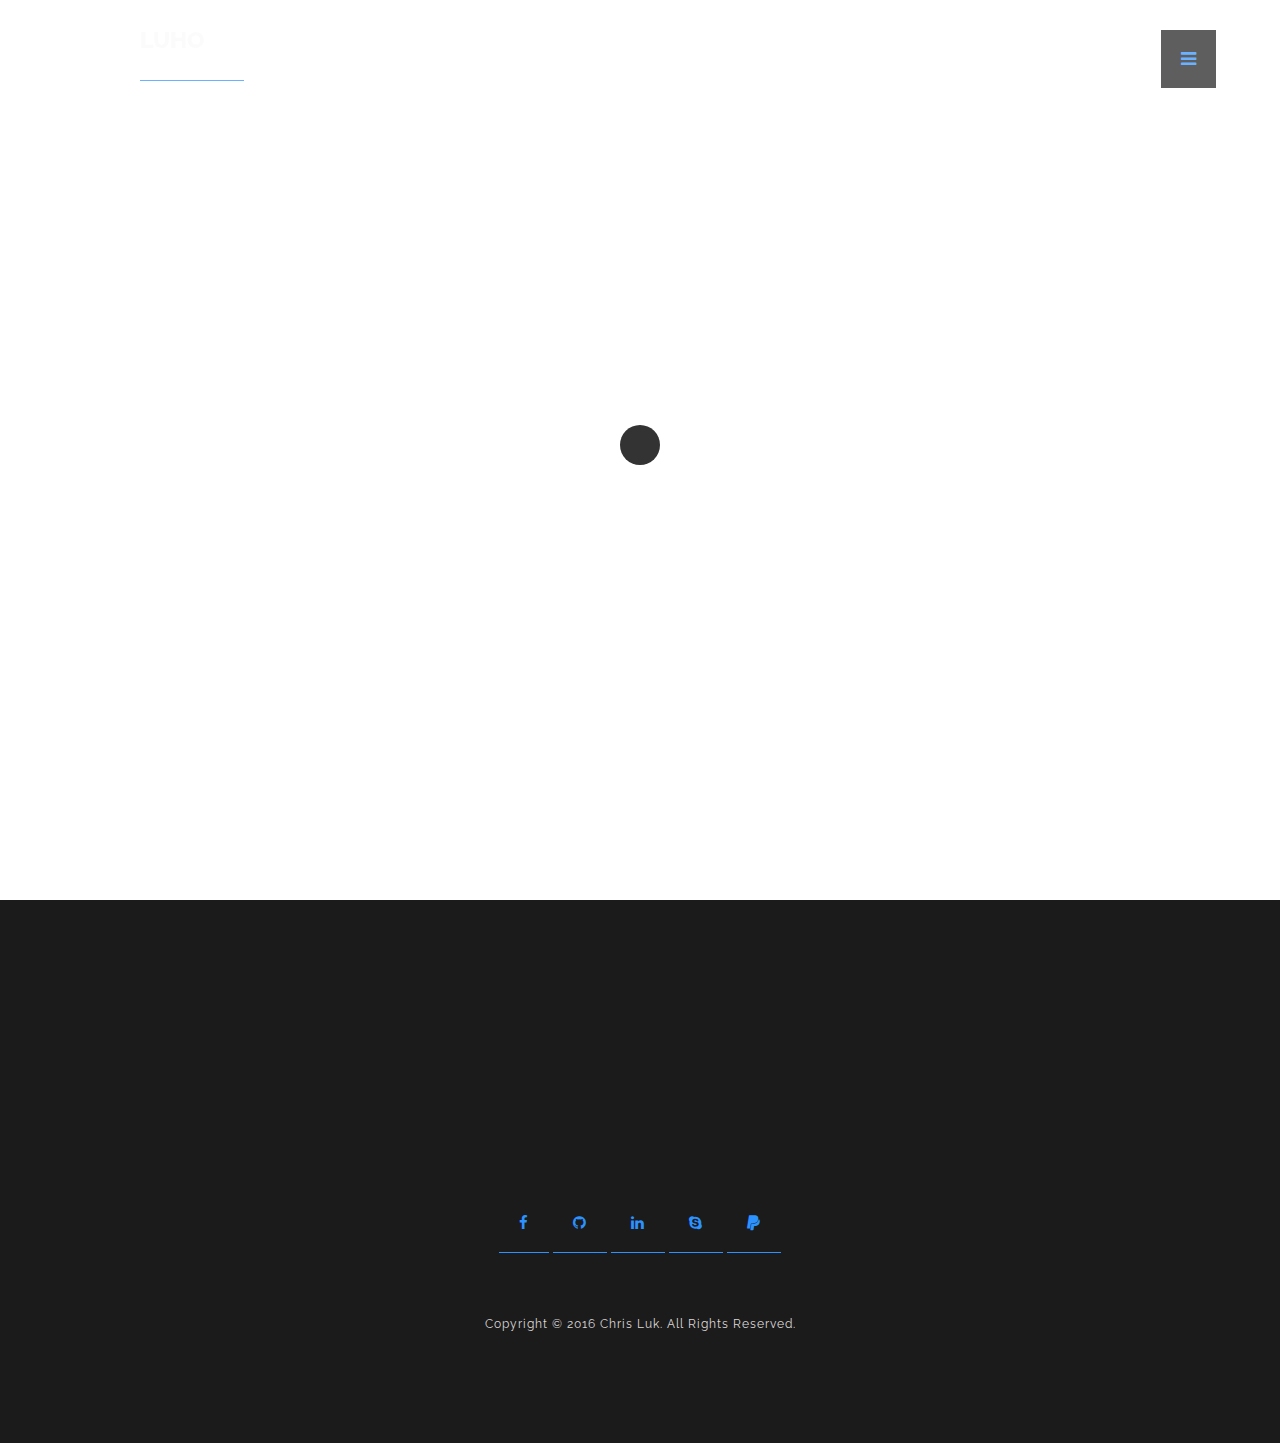
==== index.html @ 66e9e46b "fixed nasty background error" ====
<!doctype html>

<html lang="en">
<head>

  <meta charset="utf-8">
  <title>Chris Luk</title>
  <meta name="description" content="chris luk website luho">
  <meta name="keywords" content="chris luk luho website">
  <meta name="viewport" content="width=device-width, initial-scale=1.0"/>
  <meta name="author" content="chrisluk.im">
  <link rel="icon" type="image/png" href="img/favicon.ico" />

<!--Style-->

  <link rel="stylesheet" href="css/reset.css">
  <link rel="stylesheet" href="css/style.css">
  <link rel="stylesheet" href="css/style-responsive.css">
  <link rel="stylesheet" href="http://maxcdn.bootstrapcdn.com/font-awesome/4.3.0/css/font-awesome.min.css">
  
  <!--[if lt IE 9]>
  <script src="http://html5shiv.googlecode.com/svn/trunk/html5.js"></script>
  <![endif]-->
  
</head>

<body background="img/background.png" style="background-size: 100%; background-attachment: fixed; background-repeat: no-repeat;">

<!--Preloader-->

<div class="preloader" id="preloader">
    <div class="item">
      <div class="spinner">
      </div>
    </div>
</div>

<div class="opacity-nav">

    <ul class="menu-fullscreen">
      <li><a href="/">Home</a></li>
      <li><a href="/projects">Projects</a></li>
      <li><a href="/about">About Me</a></li>
      <li><a href="/contact">Contact</a></li>
    </ul>

</div>


  <!--Header-->
  <header id="fullscreen">
    
      <div class="logo" id="full"><a class="ajax-link" href="http://luho.chrisluk.im/">LUHO</a></div>
      
        <div class="menu-index" id="button">
        <i class="fa fa-bars"></i>
        </div>

  </header>

  <div class="clear"></div>

  <!--Content-->

  <div class="content" id="ajax-content">


        <div class="text-intro" id="site-type">

          <h1>Hi, my name is</h1>
          <h1 class="typewrite"><span>LUHO </span></h1>
          <p>This is my website.</p>

        </div>


  <!--Portfolio grid-->

  <ul class="portfolio-grid">

    
    <li class="grid-item" data-jkit="[show:delay=3000;speed=500;animation=fade]">
      <img src="img/portfolio/1.jpg">
        <a class="ajax-link" href="single.html">  
          <div class="grid-hover">
            <h1>PROJECT I</h1>
            <p>TBC</p>
          </div>
        </a>  
    </li>

    <li class="grid-item" data-jkit="[show:delay=3000;speed=500;animation=fade]">
      <img src="img/portfolio/5.jpg">
        <a class="ajax-link" href="single.html">  
          <div class="grid-hover">
            <h1>PROJECT II</h1>
            <p>TBC</p>
          </div>
        </a>      
    </li>    
    
    <li class="grid-item" data-jkit="[show:delay=3000;speed=500;animation=fade]">
      <img src="img/portfolio/2.jpg">
        <a class="ajax-link" href="single.html">  
          <div class="grid-hover">
            <h1>PROJECT III</h1>
            <p>TBC</p>
          </div>
        </a>      
    </li>  
    
    <li class="grid-item" data-jkit="[show:delay=3000;speed=500;animation=fade]">
      <img src="img/portfolio/3.jpg">
        <a class="ajax-link" href="single.html">  
          <div class="grid-hover">
            <h1>PROJECT IV</h1>
            <p>TBC</p>
          </div>
        </a>      
    </li>    

    <li class="grid-item" data-jkit="[show:delay=3000;speed=500;animation=fade]">
      <img src="img/portfolio/4.jpg">
        <a class="ajax-link" href="single.html">  
          <div class="grid-hover">
            <h1>PROJECT V</h1>
            <p>TBC</p>
          </div>
        </a>      
    </li>    

    <li class="grid-item" data-jkit="[show:delay=3000;speed=500;animation=fade]">
      <img src="img/portfolio/6.jpg">
        <a class="ajax-link" href="single.html">  
          <div class="grid-hover">
            <h1>FAVORITES</h1>
            <p>TBC</p>
          </div>
        </a>      
    </li>
  </ul>
  </div>
  <div id="ajax-sidebar"></div>

  <!--Footer-->
  <footer>
    <div class="footer-margin">
      <div class="social-footer">
        <a href="https://www.facebook.com/cluk2971"><i class="fa fa-facebook"></i></a>
        <a href="https://www.github.com/luhouru"><i class="fa fa-github"></i></a>
        <a href="https://www.linkedin.com/in/chriseluk"><i class="fa fa-linkedin"></i></a>
        <a href="skype:-chrisrook81-?chat"><i class="fa fa-skype"></i></a>
        <a href="http://paypal.me/luho"><i class="fa fa-paypal"></i></a>
      </div>     
      <div class="copyright">Copyright © 2016 Chris Luk. All Rights Reserved.</div>
    </div>
  </footer>

  <!--Scripts-->
  <script src="js/jquery.min.js"></script>
  <script src="js/jquery.easing.min.js"></script>
  <script src="js/modernizr.custom.42534.js" type="text/javascript"></script>
  <script src="js/jquery.waitforimages.js" type="text/javascript"></script>
  <script src="js/typed.js" type="text/javascript"></script>
  <script src="js/masonry.pkgd.min.js" type="text/javascript"></script>  
  <script src="js/imagesloaded.pkgd.min.js" type="text/javascript"></script>    
  <script src="js/jquery.jkit.1.2.16.min.js"></script>
  <script src="js/script.js" type="text/javascript"></script>
  <script>
    $('#button').on('click', function() {
      $( ".opacity-nav" ).fadeToggle( "slow", "linear" );
    // Animation complete.
    });
  </script>
</body>
</html>
---- css/style.css ----
@import url(http://fonts.googleapis.com/css?family=Raleway:400,300,500,600,700,800,900,100,200);

body{
  font-family: 'Raleway', sans-serif;
  font-size:14px;
  font-weight: 400;
  overflow-y:scroll;
  -webkit-font-smoothing: antialiased;
}

::selection {
		background: #000;
		color: #fff;
		text-shadow: none;
	}
	
	::-moz-selection {
		background: #000;
		color: #fff;
		text-shadow: none;
	}

p{
  font-family: 'Raleway', sans-serif;
  font-size:14px;
  font-weight: 400;
}

a{
  text-decoration:none;
  -webkit-transition: all 0.2s ease-in;
	-moz-transition: all 0.2s ease-in;
	-ms-transition: all 0.2s ease-in;
	-o-transition: all 0.2s ease-in;
	transition: all 0.2s ease-in; 
	border-bottom:1px solid #2B92FF;
}

a:focus {
  outline:none;
}

strong{
  font-weight:700;

}

/*
**************************
PRELOADER
**************************
*/

.preloader{
  position:fixed;
  top:0;
  width:100%;
  height:100%;
  background:white;
  z-index:999;
}
 
.preloader .item{
  position:absolute;
  width:50px;
  height:50px;
  left:50%;
  top:50%;
  margin-left:-25px;
  margin-top:-25px;
} 

.spinner {
  width: 40px;
  height: 40px;
  margin: 0px auto;
  background-color: #333;
  border-radius: 100%;  
  -webkit-animation: scaleout 1.0s infinite ease-in-out;
  animation: scaleout 1.0s infinite ease-in-out;
}

@-webkit-keyframes scaleout {
  0% { -webkit-transform: scale(0.0) }
  100% {
    -webkit-transform: scale(1.0);
    opacity: 0;
  }
}

@keyframes scaleout {
  0% { 
    transform: scale(0.0);
    -webkit-transform: scale(0.0);
  } 100% {
    transform: scale(1.0);
    -webkit-transform: scale(1.0);
    opacity: 0;
  }
}





/*
**************************
NAVIGATION OPACITY
**************************
*/



.opacity-nav{
  position:fixed;
  display:none;
  width:100%;
  height:100%;
  top:0;
  z-index:9999;
  background:rgba(4,8,4,0.95);
}

ul.menu-fullscreen{
  width: 100%;
  top: 50%;
  position: absolute;
  height: 280px;
  margin-top: -140px;
}

ul.menu-fullscreen li{
  font-size:35px;
  text-align:center;
  line-height:70px;
  font-weight:500;
}

ul.menu-fullscreen li > a{
  color:#999999;
  border:0;
}

ul.menu-fullscreen li > a:hover{
  color:#2B92FF;
}


#full{
  width:1140px;
  position: relative;
  top:0;
  margin:0 auto;
  z-index: 9997;
}


#fullscreen{
  display:none;
  position:absolute;
  top:0;
  width:100%;
  margin:0 auto;
  height:80px;
  z-index: 9998;
}

/*
**************************
HEADER
**************************
*/

header.boxed{
  position:fixed;
  width:100%;
  margin:0 auto;
  height:80px;
  z-index:9999;
  display:none;
  background:none;
  top:0;
    -webkit-transition: background 0.2s ease-in;
	-moz-transition: background 0.2s ease-in;
	-ms-transition: background 0.2s ease-in;
	-o-transition: background 0.2s ease-in;
	transition: background 0.2s ease-in; 
}

header.boxed .header-margin{
  width:1140px;
  margin:0 auto;
}

header.boxed .header-margin-mini{
  width:90%;
  margin:0 auto;
}


ul.social-icon{
  float:right;
}

ul.social-icon a{
  float:right;
  font-size:15px;
  border-bottom:0;
  color:black;
  padding-right:0px !important;
}

ul.social-icon a:hover{
  color:#c3c3c3;
}

.menu-index{
  position: fixed;
  right: 5%;
  top: 30px;
  z-index: 99999;
  padding:20px;
  background:#1B1B1B;
  cursor:pointer;
}


.menu-index i{
  float:right;
  font-size:18px;
  color:#2B92FF;
  padding-right:0px !important;
}

.menu-index i:hover{
  color:#c3c3c3;
}


ul.menu-icon{
  float:right;
}

ul.menu-icon a{
  float:right;
  font-size:19px;
  color:white;
  padding-right:0px !important;
}

ul.menu-icon i{
  padding:20px;
  background:black;
}

ul.menu-icon a:hover{
  color:#c3c3c3;
}

header a{
  color:#FBFAFA;
}

ul.header-nav{
  width:60%;
  float:left;
}

header .logo > a{
  font-size:23px;
  font-weight:800;
  float:left;
  line-height:80px;
  padding-right:40px;
  border-bottom: 1px solid #2B92FF;
}

header .logo > a:hover{
  color:#c3c3c3;
}

header li{
  text-transform:uppercase;
  list-style-type: none; margin: 0 auto; float: left;
}

header li > a{
  font-size:13px;
  color:#c3c3c3;
  padding-right:25px;
  padding-left:25px;
  font-weight:800;
  line-height:80px;
  display:inline-block;  
  border-bottom:0;
}

header li > a:hover{
  color:#000000;
}

header li > a #active{
  color:#000000;
}

header li ul{
  overflow: hidden; display: none; background: #f9f9f9; z-index:20;
}

header li ul li a{
  line-height:50px;
  padding-left:30px; 
  width:260px;
}

header li:hover ul{
  position: absolute; padding: 0; display: block; width: 260px;
}



/*
**************************
CONTENT
**************************
*/

.hero-image{
  position:relative; 
  width:100%; 
  top:0; 
  height:400px; 
  background: url('../img/full/full.jpg') center center;
  -webkit-background-size: cover;
  -moz-background-size: cover;
  -o-background-size: cover;
  background-size: cover;  
  
}

.one-column{
  width:40%;
  position:relative;
  float:left;
}

.two-column{
  width:60%;
  position:relative;
  float:left;
}

.one-column p{
  width:70% !important;
}

.two-column p{
  width:100% !important;
}

.clear{
  clear:both;
}

.content{
  position:relative;
  width:1140px;
  margin:50px auto;
}


.content .text-intro{
  width: 1140px;
  margin-top: 150px;
  margin: 150px auto 0;
}

.content .text-intro h1{
  font-size:43px;
  width:40%;
  text-transform:uppercase;
  color:#DDD9D9;
  font-weight:900;
  line-height:70px;
}

.content .text-intro p{
  font-size:13px;
  color:#FBFAFA;
  margin-top:30px;
  font-weight:400;
  line-height:22px;
  letter-spacing:1px;
  width:40%;
}

        .typed-cursor{
            opacity: 1;
            font-weight: 900;
            -webkit-animation: blink 0.7s infinite;
            -moz-animation: blink 0.7s infinite;
            -ms-animation: blink 0.7s infinite;
            -o-animation: blink 0.7s infinite;
            animation: blink 0.7s infinite;
        }
        @-keyframes blink{
            0% { opacity:1; }
            50% { opacity:0; }
            100% { opacity:1; }
        }
        @-webkit-keyframes blink{
            0% { opacity:1; }
            50% { opacity:0; }
            100% { opacity:1; }
        }
        @-moz-keyframes blink{
            0% { opacity:1; }
            50% { opacity:0; }
            100% { opacity:1; }
        }
        @-ms-keyframes blink{
            0% { opacity:1; }
            50% { opacity:0; }
            100% { opacity:1; }
        }
        @-o-keyframes blink{
            0% { opacity:1; }
            50% { opacity:0; }
            100% { opacity:1; }
        }

/*
**************************
HOME SIDEBAR
**************************
*/

.home-sidebar{
  top:0;
  position:absolute;
  width:33.3333%;
  right:0;
  height:100%;
  background:#f4f4f4;
  z-index:9;
  overflow:hidden;
  background-size:100%;
}

.parallax{
  position:absolute;
}

.parallax-option{
  position:absolute; width:100%; height:100%;
}

/*
**************************
PORTFOLIO GRID
**************************
*/

.prev-next{
  width:100%;
  max-width:1170px;
  margin:0 auto;
  padding-top:100px;
}

.prev-next a{
  color:black;
  font-weight:500;
  padding-bottom: 15px;
}

.prev-next a:hover{
  border-bottom:1px solid black;
}

.prev-button{
  width:50%;
  position:relative;
  float:left;
  text-align:left;
}

.next-button{
  width:50%;
  position:relative;
  float:left;
  text-align:right;
}


#ajax-content{width:100%;}

.portfolio-grid{
  width:1170px;
  position:relative;
  margin: 30px auto;
  overflow:hidden;
}

#portfolio-sidebar{
  width: 780px !important;
  padding-right: 390px;

}

li.grid-item{
  width:360px;
  position:relative;
  float:left;
  padding:15px;
}

.grid-hover{
  position: absolute;
  width:360px;
  height: 100%;
  top:0;
  background: white;
  z-index: 2;
  opacity: 0;
  -webkit-transition: all 0.2s ease-in;
	-moz-transition: all 0.2s ease-in;
	-ms-transition: all 0.2s ease-in;
	-o-transition: all 0.2s ease-in;
	transition: all 0.2s ease-in; 
}

.grid-hover:hover{
  opacity: 0.9;
}

.grid-hover h1{
  font-size:23px;
  bottom:80px;
  left:40px;
  position:absolute;
  text-transform:uppercase;
  color:#000000;
  letter-spacing:1px;
  font-weight:900;
  line-height:50px;
}

.grid-hover p{
  font-size:13px;
  bottom:40px;
  left:40px;
  position:absolute;
  color:#686868;
  letter-spacing:1px;
  font-weight:400;
  line-height:50px;
}

li.grid-item img{
  width:360px;
}

/*
**************************
FOOTER
**************************
*/

#footer-box{height:150px; margin-top:75px;}

footer{
  background: #1B1B1B;
  width:100%;
  margin-top:150px;
  height:300px;
  overflow:hidden;
  position:relative;
  z-index:10;
}

.footer-margin{
  width:1140px;
  margin: 30px auto;
  line-height: 100px;
}

#footer-left{text-align:left;}

.footer-margin .copyright{
  color: #DDD9D9;
  letter-spacing: 1px;
  font-size: 12px;
  width: 100%;
  text-align:center;
  float: left;
}

.footer-margin .social-footer{
  color: #686868;
  letter-spacing: 1px;
  font-size: 13px;
  width: 100%;
  text-align:center;
  float: left;
}

.footer-margin .social-footer a{
  font-size:15px;
  color:black;
  padding: 20px;
}

.footer-margin .social-footer a:hover{
  color:#FBFAFA;
}


/*
**************************
CONTACT
**************************
*/

.contact-one, .contact-two{
  width:30%;
  padding-right:3%;
  position:relative;
  float:left;
}

.contact-three{
  width:33%;
  position:relative;
  float:left;
}

.contact-one p, .contact-two p, .contact-three p{
  width:100% !important;
}

input{

  width:100%;
  height:40px;
  background:#f8f7f7;
  border:0;
  color:#000000;
  font-weight:500;
  line-height:40px;
  font-family: 'Raleway', sans-serif;
  margin-bottom:10px;
  font-size:13px;
  padding-left:15px;
  -webkit-box-sizing: border-box; /* Safari/Chrome, other WebKit */
  -moz-box-sizing: border-box;    /* Firefox, other Gecko */
  box-sizing: border-box;         /* Opera/IE 8+ */
}

input.button-submit{

  width:220px;
  height:40px;
  background:#f8f7f7;
  font-weight:500;
  border:0;
  font-family: 'Raleway', sans-serif;
  color:#000000;
  float:right;
  font-weight:900;
  line-height:40px;
  font-size:13px;
}

input:focus{
  background:#f4f4f4; 
}

textarea{

  width:100%;
  height:40px;
  border:0;
  line-height:40px;
  background:#f8f7f7;
  color:#000000;
  font-size:13px;
  font-family: 'Raleway', sans-serif;
  font-weight:500;
  margin-bottom:10px;
  padding:0 0 0 15px;
  -webkit-box-sizing: border-box; /* Safari/Chrome, other WebKit */
  -moz-box-sizing: border-box;    /* Firefox, other Gecko */
  box-sizing: border-box;         /* Opera/IE 8+ */
    -webkit-transition: all 0.2s ease-in;
	-moz-transition: all 0.2s ease-in;
	-ms-transition: all 0.2s ease-in;
	-o-transition: all 0.2s ease-in;
	transition: all 0.2s ease-in; 
}

textarea:focus{background:#f4f4f4; height:250px;}
---- css/style-responsive.css ----
@media all and (max-width: 1330px) and (min-width: 1180px) {

  header.boxed .header-margin{
    width:1000px;
  }

  .content .text-intro{
    width:1000px;
  }

  .footer-margin{
    width:1000px;
  }

  .content .text-intro h1, .content .text-intro p{
    width:60%;
  }

  #full{
    width:1000px;
  }

  .prev-next{
    max-width:1000px;
  }


  /*
  **************************
  Portfolio Grid
  **************************
  */

  #portfolio-sidebar{

    width: 710px !important;
    padding-right: 320px;
  }

  .portfolio-grid{

    width:1030px;

  }

  .grid-hover, li.grid-item, li.grid-item img{
    width:312px;
  }


}


@media all and (max-width: 1179px) and (min-width: 1024px) {


  header.boxed .header-margin{
    width:800px;
  }

  .content .text-intro{
    width:800px;
  }

  .footer-margin{
    width:800px;
  }

  .content .text-intro h1, .content .text-intro p{
    width:60%;
  }

  #full{
    width:800px;
  }

  .prev-next{
    max-width:800px;
  }


  /*
  **************************
  Portfolio Grid
  **************************
  */

  #portfolio-sidebar{

    width: 580px !important;
    padding-right: 250px;
  }

  .portfolio-grid{

    width:830px;

  }

  .grid-hover, li.grid-item, li.grid-item img{
    width:246px;
  }

}


@media all and (max-width: 1023px) and (min-width: 769px) {


  header.boxed .header-margin{
    width:600px;
  }

  .content .text-intro{
    width:600px;
  }

  .footer-margin{
    width:600px;
  }

  .content .text-intro h1, .content .text-intro p{
    width:100%;
  }

  #full{
    width:600px;
  }

  .prev-next{
    max-width:600px;
  }
  
  .home-sidebar{
    display:none;
  }
  
  ul.header-nav{
    width:50%;
  
  }
  
  header li > a{
    padding-right: 15px;
    padding-left: 15px;
  }
 


  /*
  **************************
  Portfolio Grid
  **************************
  */

  #portfolio-sidebar{

    width:630px !important;
    padding-right: 0;
  }

  .portfolio-grid{
    width:630px;
  }

  .grid-hover, li.grid-item, li.grid-item img{
    width:282px;
  }

}



@media all and (max-width: 768px) and (min-width: 481px) {


  header.boxed .header-margin{
    width:400px;
  }

  .content .text-intro{
    width:400px;
  }

  .footer-margin{
    width:400px;
  }

  .content .text-intro h1, .content .text-intro p{
    width:100% !important;
  }

  #full{
    width:400px;
    display:block !important;
  }

  .menu-index{
    display:block !important;
  }

  .prev-next{
    max-width:400px;
  }
  
  .home-sidebar{
    display:none;
  }
  
  ul.header-nav{
    width:50%;
  
  }
  
  header li > a{
    padding-right: 15px;
    padding-left: 15px;
  }
 
  .one-column, .two-column{
    width:100%;
  }
  
  .contact-one, .contact-two, .contact-three{
    width:100%;
  }
  
  textarea{
    height:250px;
  }

  input.button-submit{
    margin-bottom:100px;
  }
  
  .logo, .menu-index{
    display:block;
  }

  header.boxed{
    display:none !important;
  }  
  
  #footer-left{text-align:center;}

  /*
  **************************
  Portfolio Grid
  **************************
  */

  #portfolio-sidebar{

    width:430px !important;
    padding-right: 0;
  }

  .portfolio-grid{
    width:430px;
  }

  .grid-hover, li.grid-item, li.grid-item img{
    width:400px;
  }

}


@media all and (max-width: 480px) and (min-width: 320px) {


  header.boxed .header-margin{
    width:280px;
  }

  .content .text-intro{
    width:280px;
  }

  .footer-margin{
    width:280px;
  }
  
  .footer-margin .copyright{line-height:40px;}

  .content .text-intro h1, .content .text-intro p{
    width:100% !important;
  }

  #full{
    width:280px;
    display:block !important;
  }
  
  .menu-index{
    display:block !important;
  }

  .prev-next{
    max-width:280px;
  }
  
  .home-sidebar{
    display:none;
  }
 
  .one-column, .two-column{
    width:100%;
  }
  
  .contact-one, .contact-two, .contact-three{
    width:100%;
  }
  
  textarea{
    height:250px;
  }
  
  input, textarea{
    padding:0;
  }

  input.button-submit{
    margin-bottom:100px;
  }
  
  header.boxed{
    display:none !important;
  }  
  
  #footer-left{text-align:center;}
  
  .content .text-intro h1{
    font-size:33px; 
    line-height:50px;
  }

  /*
  **************************
  Portfolio Grid
  **************************
  */

  #portfolio-sidebar{

    width:310px !important;
    padding-right: 0;
  }

  .portfolio-grid{
    width:310px;
  }

  .grid-hover, li.grid-item, li.grid-item img{
    width:280px;
  }

}
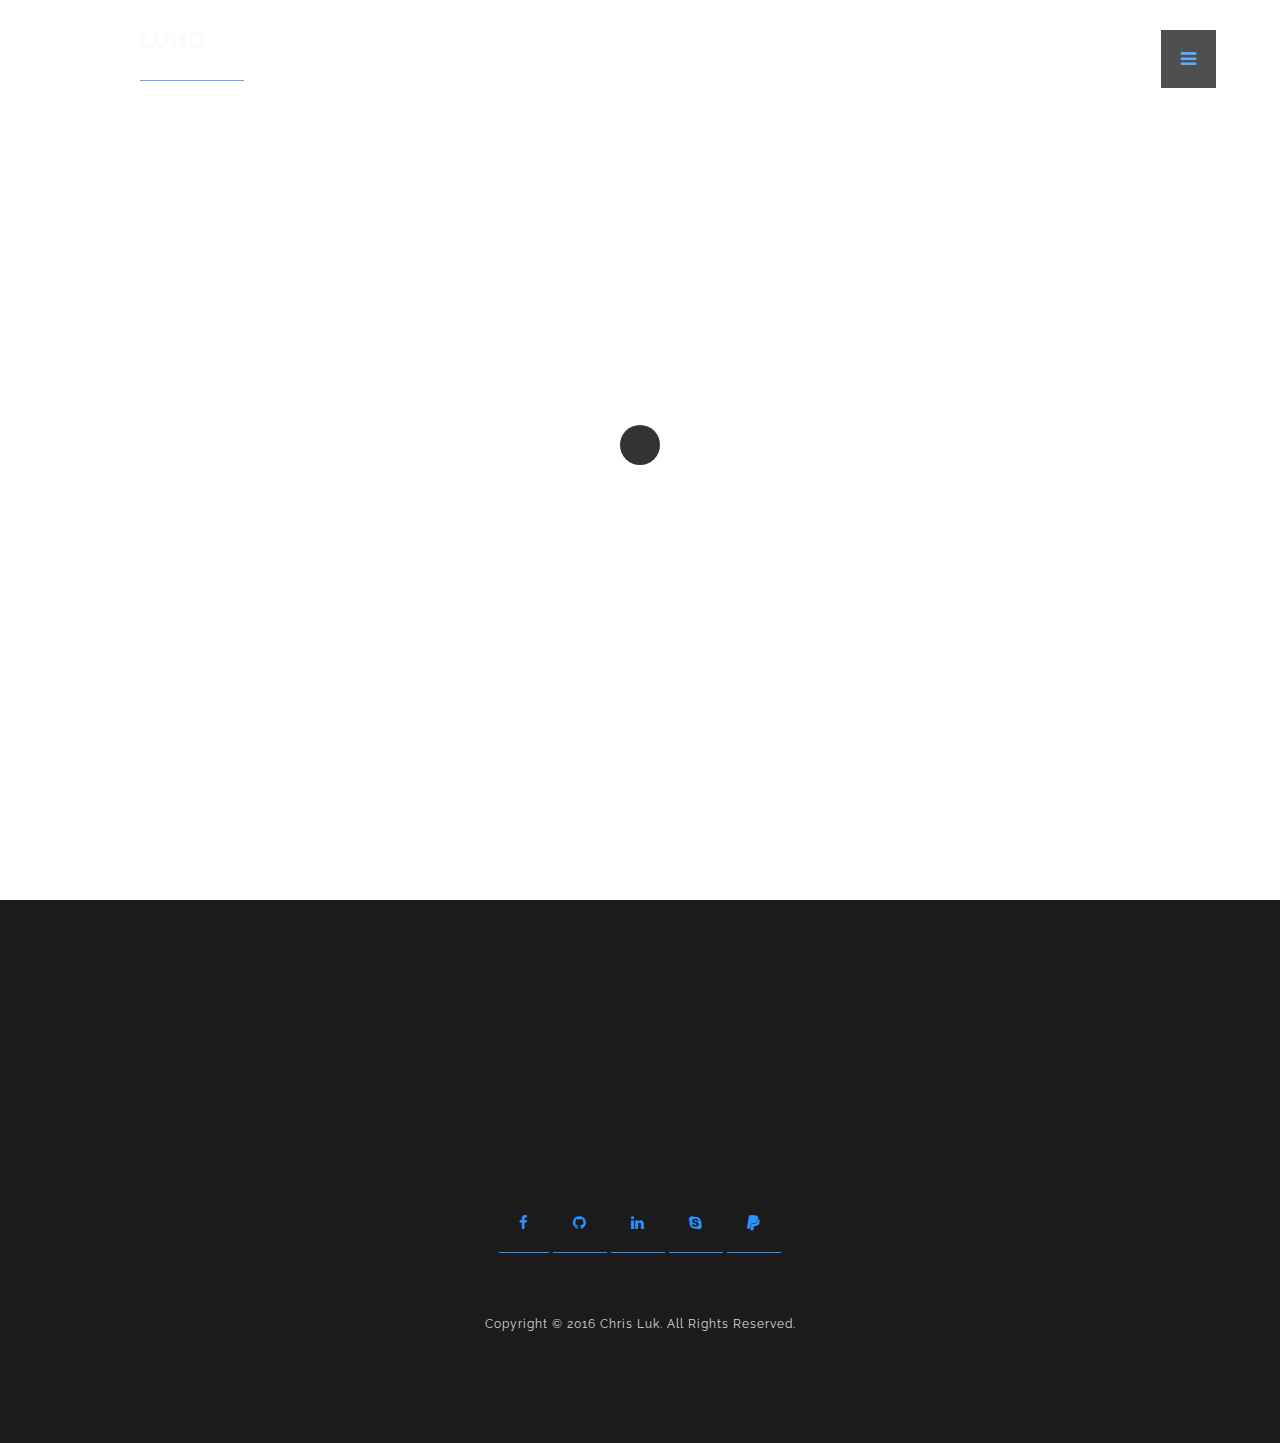
==== commit f4816a1d: "working favicon" ====
--- a/index.html
+++ b/index.html
@@ -9,7 +9,7 @@
   <meta name="keywords" content="chris luk luho website">
   <meta name="viewport" content="width=device-width, initial-scale=1.0"/>
   <meta name="author" content="chrisluk.im">
-  <link rel="icon" type="image/png" href="img/favicon.ico" />
+  <link rel="shortcut icon" href="img/favicon.ico" type="image/x-icon"/>
 
 <!--Style-->
 
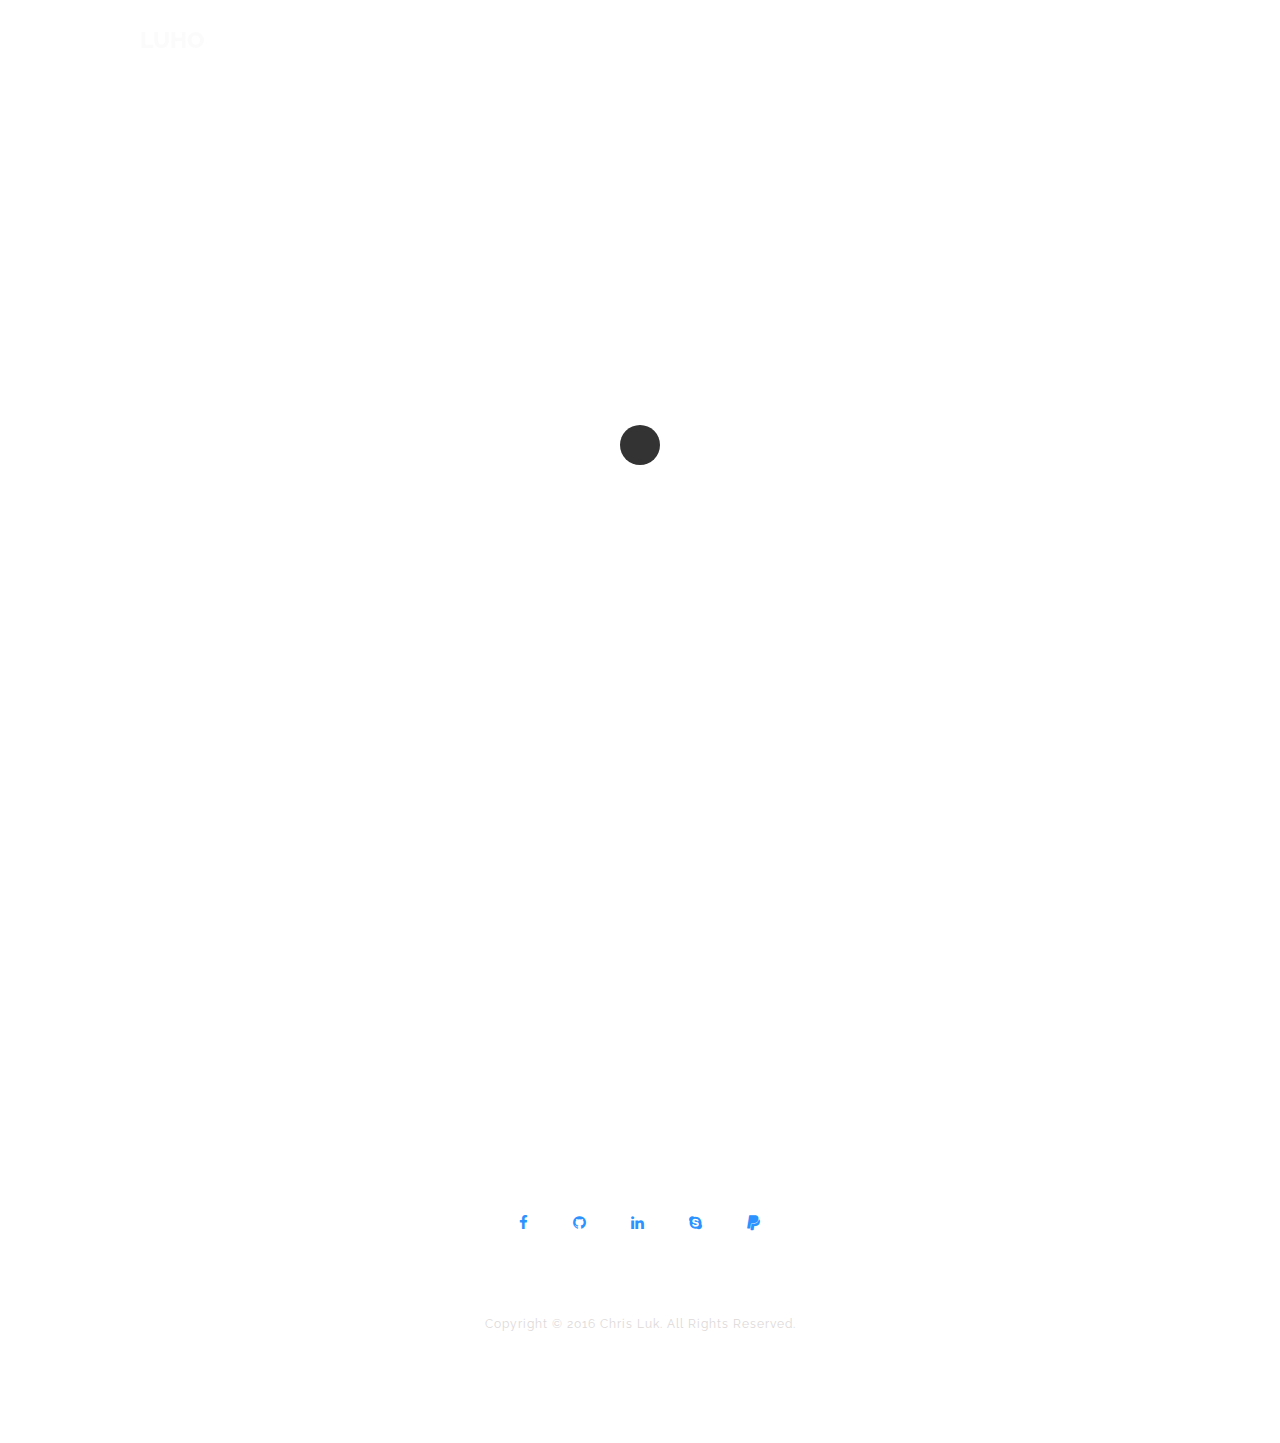
==== commit 0ec10146: "testing icon close" ====
--- a/index.html
+++ b/index.html
@@ -24,7 +24,9 @@
   
 </head>
 
-<body background="img/background.png" style="background-size: 100%; background-attachment: fixed; background-repeat: no-repeat;">
+<body><!--background="img/background.png" style="background-size: 100%;
+                                                 background-attachment: fixed;
+                                                 background-repeat: no-repeat;"-->
 
 <!--Preloader-->
 
@@ -36,6 +38,10 @@
 </div>
 
 <div class="opacity-nav">
+
+    <div class="menu-index" id="buttons" style="z-index:999999">
+      <i class="fa  fa-close"></i>
+    </div>
 
     <ul class="menu-fullscreen">
       <li><a href="/">Home</a></li>
--- a/css/style.css
+++ b/css/style.css
@@ -6,6 +6,10 @@
   font-weight: 400;
   overflow-y:scroll;
   -webkit-font-smoothing: antialiased;
+  background: url(../img/background.png);
+  background-size: 100%;
+  background-attachment: fixed;
+  background-repeat: no-repeat;
 }
 
 ::selection {
@@ -33,7 +37,7 @@
 	-ms-transition: all 0.2s ease-in;
 	-o-transition: all 0.2s ease-in;
 	transition: all 0.2s ease-in; 
-	border-bottom:1px solid #2B92FF;
+	border-bottom:1px solid #FFFFFF;
 }
 
 a:focus {
@@ -142,7 +146,7 @@
 }
 
 ul.menu-fullscreen li > a:hover{
-  color:#2B92FF;
+  color:#FFFFFF;
 }
 
 
@@ -220,7 +224,7 @@
   top: 30px;
   z-index: 99999;
   padding:20px;
-  background:#1B1B1B;
+  background: transparent;
   cursor:pointer;
 }
 
@@ -228,7 +232,7 @@
 .menu-index i{
   float:right;
   font-size:18px;
-  color:#2B92FF;
+  color: #FFFFFF;
   padding-right:0px !important;
 }
 
@@ -272,7 +276,7 @@
   float:left;
   line-height:80px;
   padding-right:40px;
-  border-bottom: 1px solid #2B92FF;
+  border-bottom: 1px solid #FFFFFF;
 }
 
 header .logo > a:hover{
@@ -570,7 +574,7 @@
 #footer-box{height:150px; margin-top:75px;}
 
 footer{
-  background: #1B1B1B;
+  background: transparent;
   width:100%;
   margin-top:150px;
   height:300px;
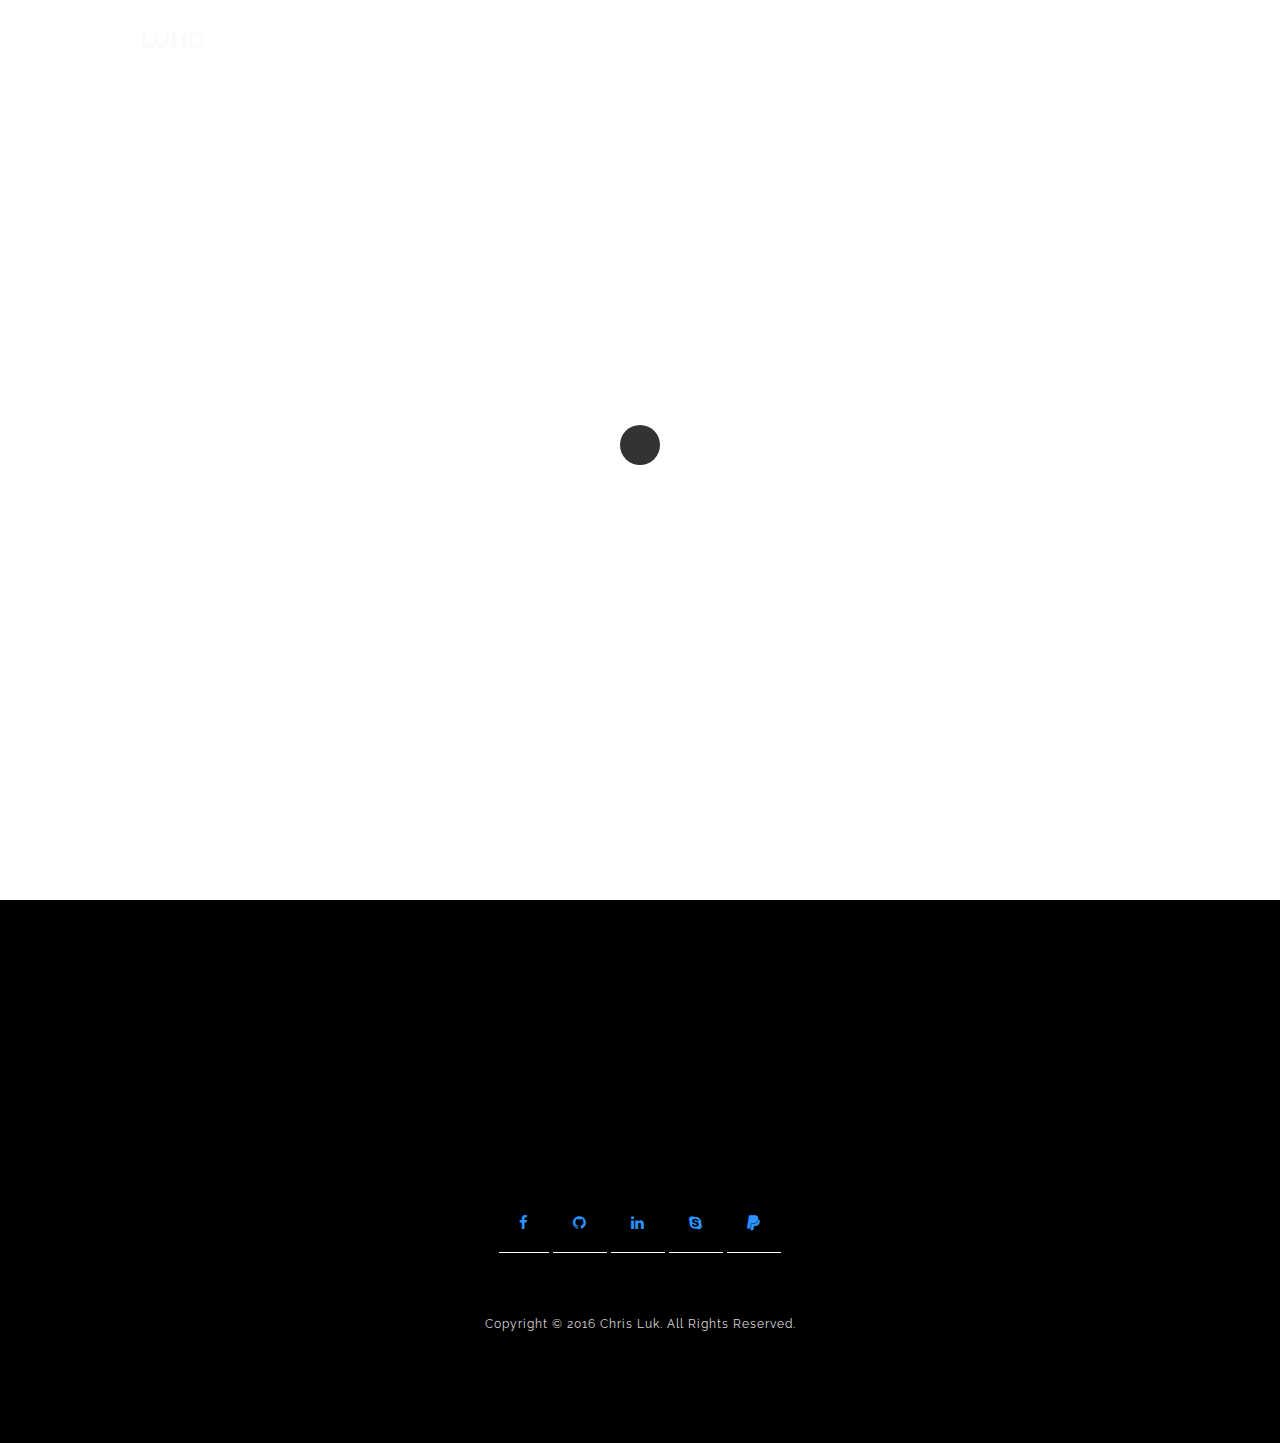
==== commit dc039d46: "switch names" ====
--- a/index.html
+++ b/index.html
@@ -24,9 +24,7 @@
   
 </head>
 
-<body><!--background="img/background.png" style="background-size: 100%;
-                                                 background-attachment: fixed;
-                                                 background-repeat: no-repeat;"-->
+<body style="background-color: black;">
 
 <!--Preloader-->
 
@@ -119,8 +117,8 @@
       <img src="img/portfolio/3.jpg">
         <a class="ajax-link" href="single.html">  
           <div class="grid-hover">
-            <h1>PROJECT IV</h1>
-            <p>TBC</p>
+            <h1>Symfony</h1>
+            <p>An HTML5 audio playlist.</p>
           </div>
         </a>      
     </li>    
@@ -129,8 +127,8 @@
       <img src="img/portfolio/4.jpg">
         <a class="ajax-link" href="single.html">  
           <div class="grid-hover">
-            <h1>PROJECT V</h1>
-            <p>TBC</p>
+            <h1>6 Nimmt!</h1>
+            <p>A simple card counting game.</p>
           </div>
         </a>      
     </li>    
@@ -173,7 +171,7 @@
   <script src="js/jquery.jkit.1.2.16.min.js"></script>
   <script src="js/script.js" type="text/javascript"></script>
   <script>
-    $('#button').on('click', function() {
+    $('#button, #buttons').on('click', function() {
       $( ".opacity-nav" ).fadeToggle( "slow", "linear" );
     // Animation complete.
     });
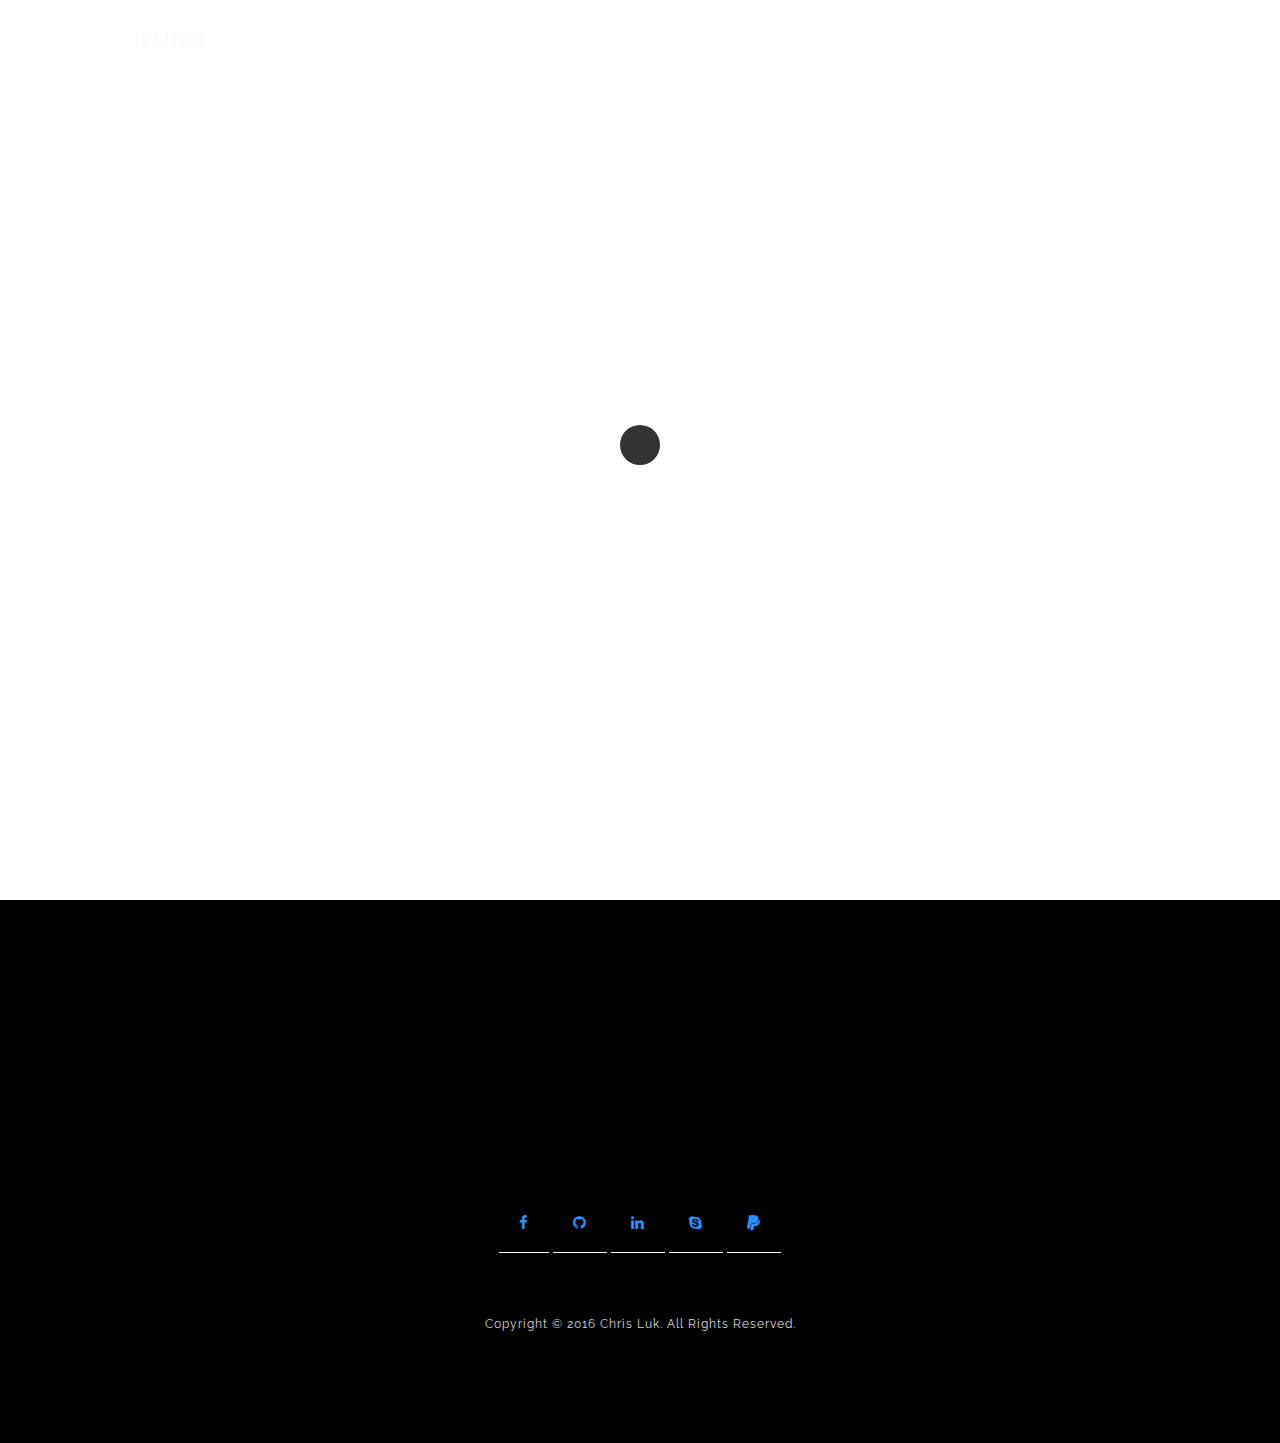
==== commit a0781612: "changed single.html" ====
--- a/index.html
+++ b/index.html
@@ -125,7 +125,7 @@
 
     <li class="grid-item" data-jkit="[show:delay=3000;speed=500;animation=fade]">
       <img src="img/portfolio/4.jpg">
-        <a class="ajax-link" href="single.html">  
+        <a class="ajax-link" href="/6nimmt">
           <div class="grid-hover">
             <h1>6 Nimmt!</h1>
             <p>A simple card counting game.</p>
@@ -135,10 +135,10 @@
 
     <li class="grid-item" data-jkit="[show:delay=3000;speed=500;animation=fade]">
       <img src="img/portfolio/6.jpg">
-        <a class="ajax-link" href="single.html">  
+        <a class="ajax-link" href="single.html">
           <div class="grid-hover">
-            <h1>FAVORITES</h1>
-            <p>TBC</p>
+            <h1>Nashor DB</h1>
+            <p>A database to log games.</p>
           </div>
         </a>      
     </li>
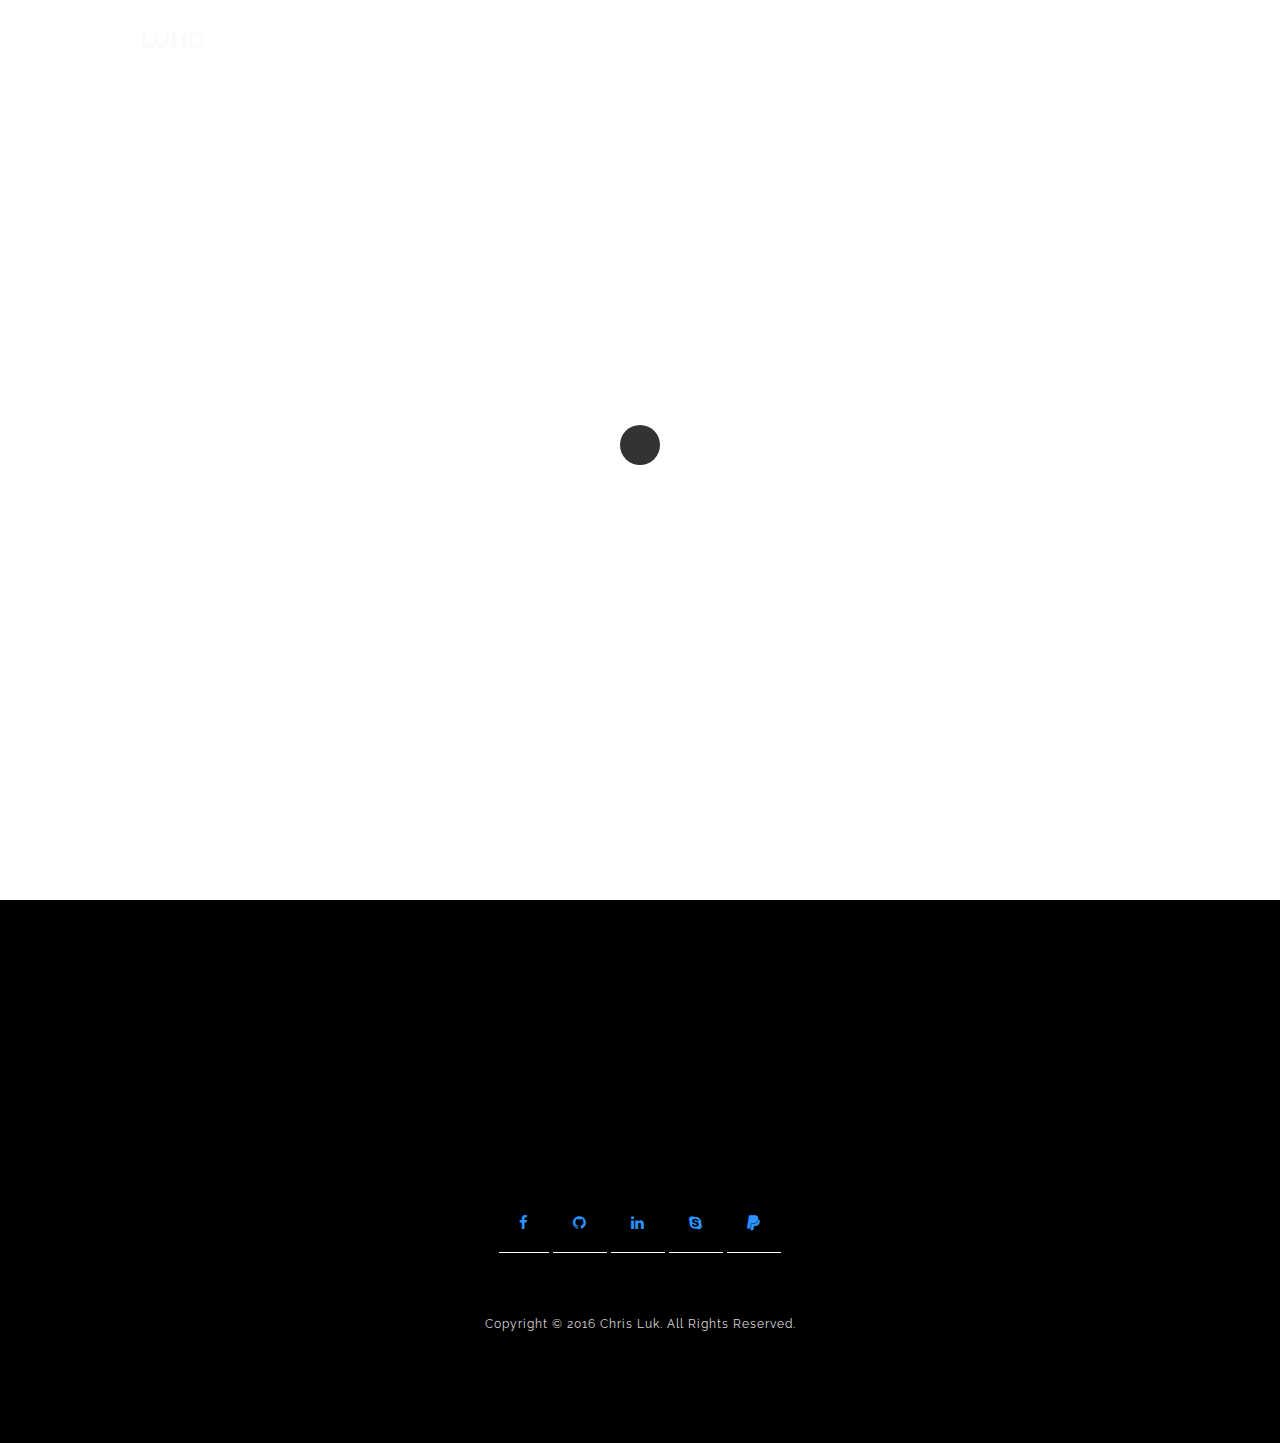
==== commit e36f6ba6: "soner" ====
--- a/index.html
+++ b/index.html
@@ -115,10 +115,10 @@
     
     <li class="grid-item" data-jkit="[show:delay=3000;speed=500;animation=fade]">
       <img src="img/portfolio/3.jpg">
-        <a class="ajax-link" href="single.html">  
+        <a class="ajax-link" href="/sona">
           <div class="grid-hover">
-            <h1>Symfony</h1>
-            <p>An HTML5 audio playlist.</p>
+            <h1>Sona</h1>
+            <p>A symphony of justice.</p>
           </div>
         </a>      
     </li>    
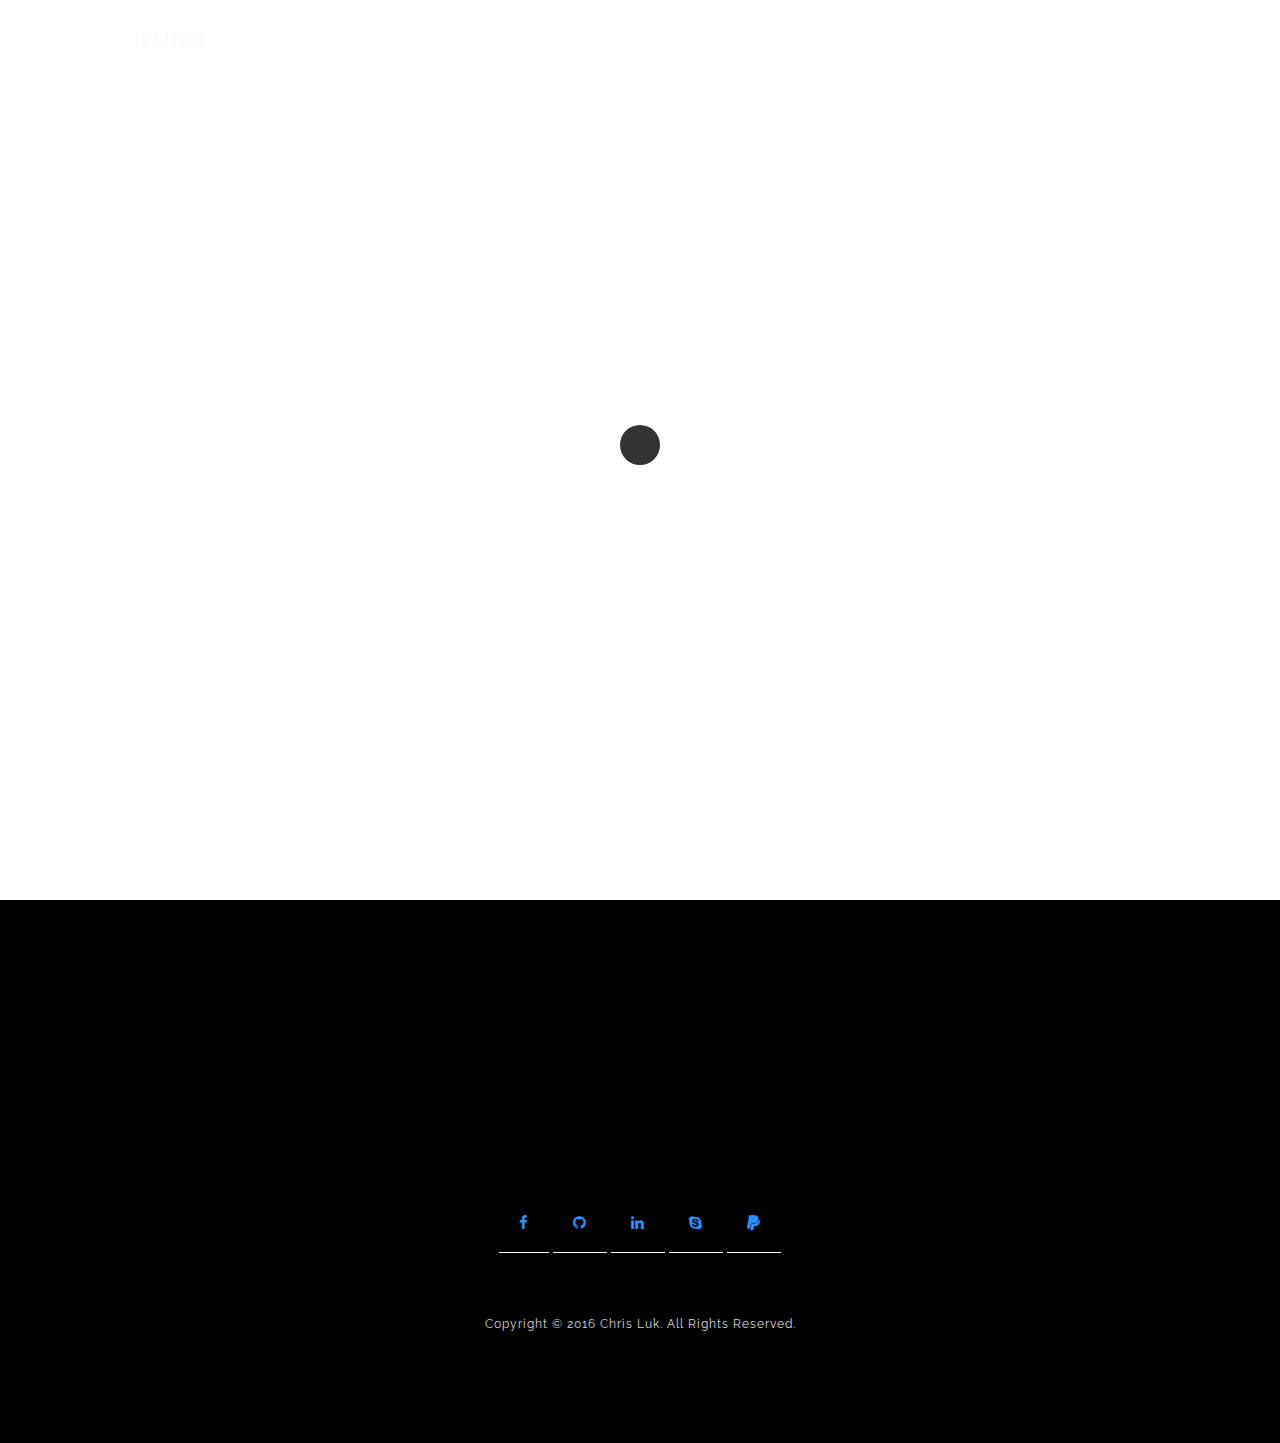
==== commit 0caa21d6: "php" ====
--- a/index.html
+++ b/index.html
@@ -115,7 +115,7 @@
     
     <li class="grid-item" data-jkit="[show:delay=3000;speed=500;animation=fade]">
       <img src="img/portfolio/3.jpg">
-        <a class="ajax-link" href="/sona">
+        <a class="ajax-link" href="/sona/index.">
           <div class="grid-hover">
             <h1>Sona</h1>
             <p>A symphony of justice.</p>
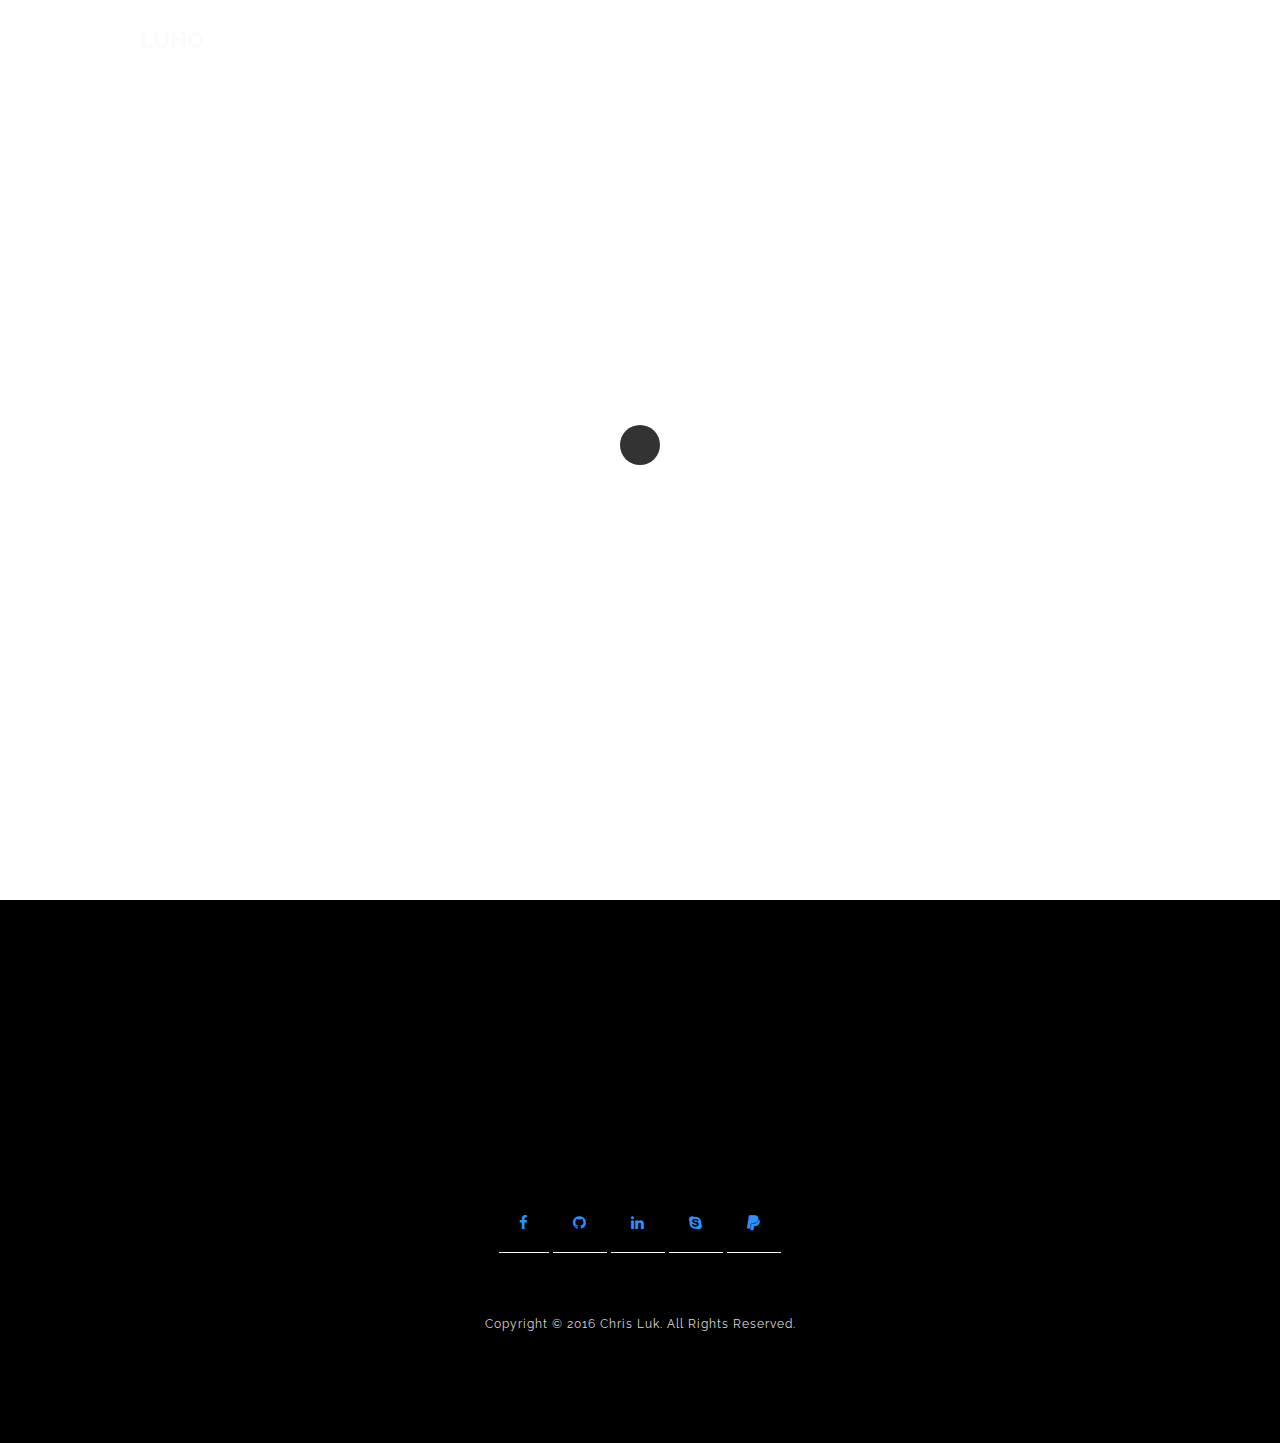
==== commit b3953577: "hide" ====
--- a/index.html
+++ b/index.html
@@ -95,7 +95,7 @@
 
     <li class="grid-item" data-jkit="[show:delay=3000;speed=500;animation=fade]">
       <img src="img/portfolio/5.jpg">
-        <a class="ajax-link" href="single.html">  
+        <a class="ajax-link" href="http://www.google.com">
           <div class="grid-hover">
             <h1>PROJECT II</h1>
             <p>TBC</p>
@@ -105,7 +105,7 @@
     
     <li class="grid-item" data-jkit="[show:delay=3000;speed=500;animation=fade]">
       <img src="img/portfolio/2.jpg">
-        <a class="ajax-link" href="single.html">  
+        <a class="ajax-link" href="/test/sona/example">
           <div class="grid-hover">
             <h1>PROJECT III</h1>
             <p>TBC</p>
@@ -115,7 +115,7 @@
     
     <li class="grid-item" data-jkit="[show:delay=3000;speed=500;animation=fade]">
       <img src="img/portfolio/3.jpg">
-        <a class="ajax-link" href="/sona/index.">
+        <a class="ajax-link" href="/sona">
           <div class="grid-hover">
             <h1>Sona</h1>
             <p>A symphony of justice.</p>
